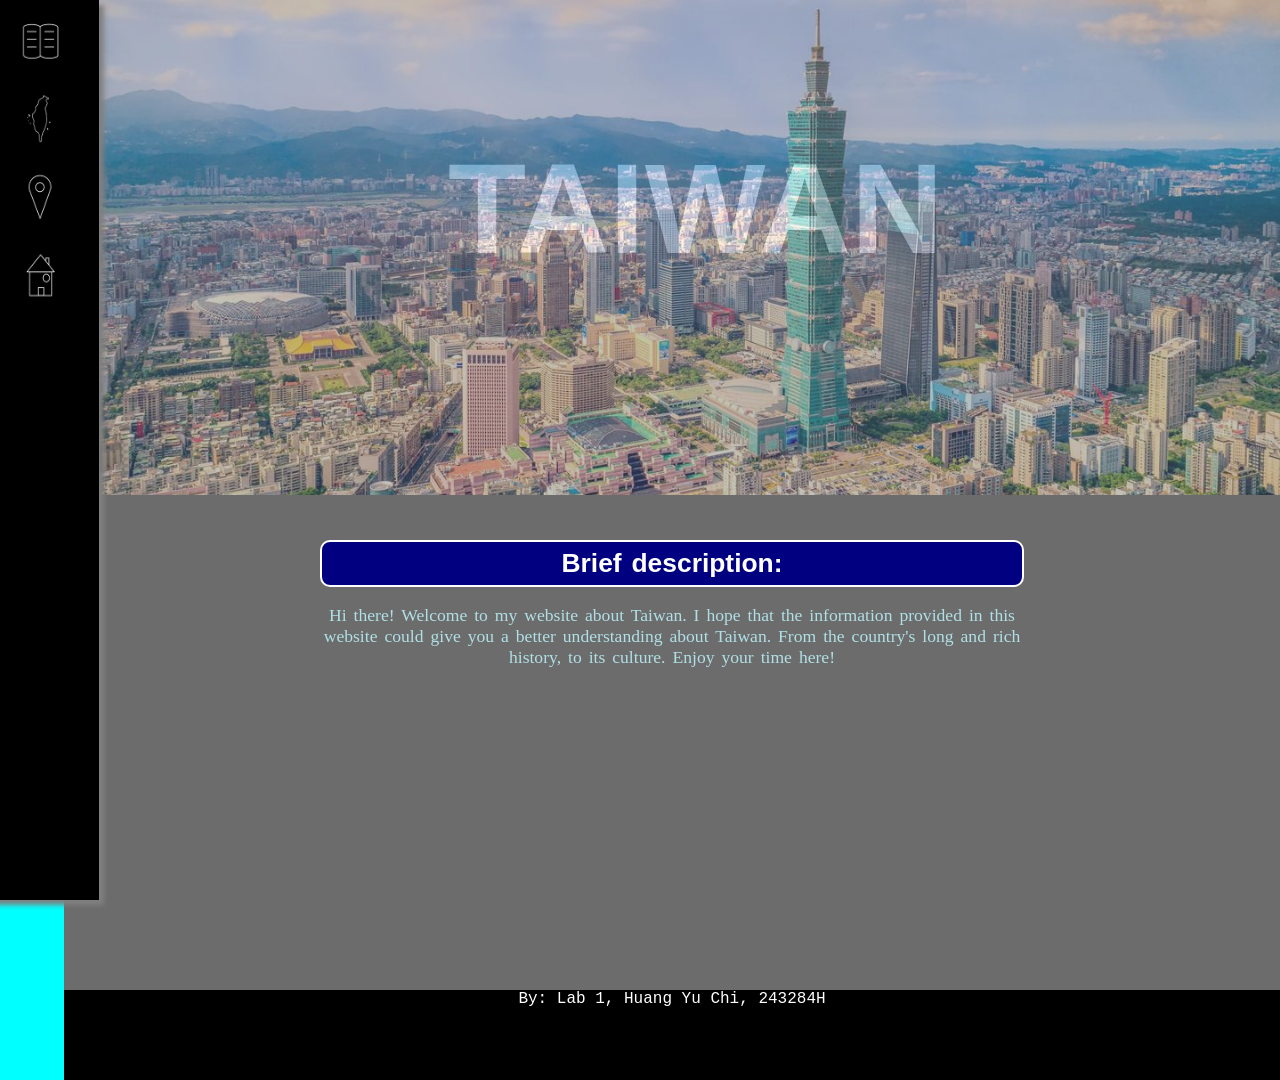
==== webdevA2/index.html @ 1e4d99ee "Add files via upload" ====
<!DOCTYPE html>
<html lang="en">
<head>
    <meta charset="UTF-8">
    <meta name="viewport" content="width=device-width, initial-scale=1.0">
    <title>More about Taiwan!</title>
    <script src="main.js" defer></script>
    <link href="style.css" type="text/css" rel="stylesheet" />
</head>

<body class="flexcontainer">
        <div class="left_col">
                <button id="hamIcon">Open Menu</button>
                <nav class="flexItem1">
                <!-- ul and li to make the (indented) bullet points -->
                    <ul>
                        <li><button id="page1btn" class="NavBar_flexItem">Taiwanese History</button></li>
                        <li><button id="page2btn" class="NavBar_flexItem">Taiwanese Culture</button></li>
                        <li><button id="page3btn" class="NavBar_flexItem">Taiwanese regions</button></li>
                        <li><button id="homePageBtn" class="NavBar_flexItem">Back to Homepage</button></li>
                    </ul>
                </nav>
            <div class="flexItem1_2">
                <img class="icon_pic1" src="images/hist_icon2.png">
                <img class="icon_pic2" src="images/culture_icon.png">
                <img class="icon_pic3" src="images/region_icon.png">
                <img class="icon_pic4" src="images/home_icon.png">
            </div>
        </div>
        
        <div class="right_col">
            <main id="pagecontainer">
            <section class="page flexItem_Page" id="page1">
                <header>
                    <h1 class="title">
                        HISTORY
                    </h1>
                </header>
                <div class="flex_PageHt flexItem_TopPics">
                    <img src="images/Taiwan-13.jpg" alt="Taiwan flag" title="Taiwan flag">
                </div>

                <div class="flexItem_PageMap">
                    <img class="PageMap" src="images/Timeline_TW.png" alt="Timeline" title="Timeline">
                    <button class="Timelinebutton" id="TimeBtn1">a</button>
                    <button class="Timelinebutton" id="TimeBtn2">a</button>
                    <button class="Timelinebutton" id="TimeBtn3">a</button>
                    <button class="Timelinebutton" id="TimeBtn4">a</button>
                    <button class="Timelinebutton" id="TimeBtn5">a</button>
                    <button class="Timelinebutton" id="TimeBtn6">a</button>
                </div>

                <div class="flexItem_PageTexts">
                    <div class="Timeline" id="Timeline1">
                        <div class="Inner_left_col">
                            <section>
                                <h2 class="subheader">
                                    Taiwan: Beginning to 14th century
                                </h2>
                                <h3>
                                    The island Taiwan has been inhabited for 30000 years, with no known name. Thus was refered as terra incognita until the 16 century.
                                    Moreover, Taiwan's first recorded contact with China was in 239 AD, when the Chinese Emperor deployed 10000 man mission to Taiwan for 
                                    expedition. After the intial expedition, China sent another one in the yea 605 AD. This expedition manage to bring some aboriginal people from
                                    Taiwan. These people were taught Chinese back in  China. Another expedition occured to scour more information about Taiwan. When China was ruled
                                    by the Mongolians during the Yuan Dynasty, Taiwan Straits's P'eng-hu Islands were taken under China's control. Another recorded contact between
                                    Taiwan and China is by Ming dynasty's famous explorer, Zheng He, in 1430 AD. He managed to acquire some herbal medicines that were said to have 
                                    "miracle powers" by the aboriginal people. However, the Chinese settlements in Taiwan faced hostility from the aboriginal people that are native to the island. These natives have cruel practices
                                    like head hunting and would take these Chinese's heads. These practices were present to demonstrate a sign of manhood and the qualification to get married.
                                    Thus, the Chinese settlements in Taiwan were always on edge for any threats and were organised in a way to put security as top priotity. However, the Chinese
                                    settlements are barely able to keep in touch with one another since there was no laws or any governement body that was established on the island then. 
                                </h3>
                                    
                                <Aside>
                                <h2 class="subheader">
                                    Did you know?
                                </h2>
                                <h3>
                                    There are records dating back to 7th century that showed some Chinese fishermen and farmers would the P'eng-hu Islands and some even settled there. The 
                                    Peng'hu islands were closely associated with Taiwan around this time. Hence, those who settled in Peng'hu islands would be part of the Chinese settlements
                                    on the Island of Taiwan. Unfortunately, Chinese and Japanese pirates would also operate on the Taiwanese island, and in some records, the Japanese
                                    eventually also have some settlements in Taiwan.
                                </h3>
                                </Aside >
                            </section>
                            
                            <section>
                                <h2 class="subheader">
                                    Taiwan: During the Golden Age of Discovery (14th - 17th century)
                                </h2>
                                <h3>
                                    Due to the beautiful landscape of Taiwan that sailers could view from the sea. Hence in 1544, a passing Portuguese ship that sailed through the Taiwan strait named
                                    the island "Ilha Formosa", which means beautiful island. The West continued to use this term even after World War II, though they sometimes used the term "Taiwan".
                                    Moreover, the Portuguese had also named the P'eng-hu Islands "Pescadores", which meant fishermen, because most of the population there frequently fishes. However, 
                                    the Portuguese did not claim the island then, and thus, the Dutch managed to take control of Taiwan in 1622, when they landed on the P'eng-hu Islands. In the following
                                    year, the Dutch were given a trading post in Taiwan and other privileges by a Chinese official as a trade for them to leave the P'enghu Islands. After 4 
                                    years without any Western forces ruling the island, in 1426, the Spanish forces took control of Ji-Lung, also known as Jilong or Keelung located at the northern part of the island, 
                                    and continued to expand from there shortly after the Japanese settlers' departure from the island. 
                                </h3>
                                <h3>
                                    The Dutch East India Company found a small colony in Taiwan's Southwest Coast (present day Tainan) in 1624. The Dutch named this place Taijowan, and the name eventually evolved into 
                                    the Mandarin term for the island as a whole, Taiwan. Several years gone by, and they had established another base in the northern part of Taiwan, at Tamsui. The things that the Dutch 
                                    traded are mainly sugar, rice, pepper, silk and satin, porcelain, nutmeg, and cinnamon. They found great success financially from this operation in Taiwan, and would remain on the island
                                    for a much longer time but for Koxinga, a military leader that the Chinese population known him as Zheng Chenggong.
                                </h3>
                                <Aside>
                                    <h2 class="subheader">
                                        Did you know?
                                    </h2>
                                    <h3>
                                        The Spanish forces aimed to challenge the Dutch in terms of trading to attract Chinese traders. Hence, during the Spanish's control over Ji-Lung, they did not only establish
                                        a trading base, but they also built settlements, including forts at Keelung and Tamsui. By attracting more Chinese traders, they could challenge the Dutch's dominance and growing
                                        influence in the region. However, the Spanish failed to become the significant trading port it aimed to be and eventually fell to the Dutch in 1642.
                                    </h3>
                                </Aside>
                                <h3>
                                    After the expulsion of the Spanish by the Dutch in 1642, they proceeded to put an end to a rebellion by the Chinese inhabitants. Moreover, with the help they received from the aboriginal population,
                                    the Dutch managed to establish control over the whole island. This means that Taiwan had officially became a Dutch colony and governed by the Dutch East India Company. The Company expanded their operations,
                                    that included digging wells, conducting land surveys, and creating the basis for expanding trades to China and the rest of East Asia. Moreover, it brought in more modern farming techniques and taught the use
                                    of oxen to till the fields. To further strengthen its ties to the aboriginal people, the Company representatives developed a writeen langguage for communication, which eventually cause a lot 
                                    of the aboriginal population to convert to Christianity.
                                </h3>
                                <h3>
                                    Under the Dutch's control, the aboriginal population massively outnumbered the Chinese population. Even though the Dutch encouraged Chinese immigration, the Chinese were skeptical and unloyal to the Dutch. Moreover,
                                    Ming-dynasty China was being threatened by the Manchu (inhabitants of Manchuria) then. Later on in 1644m they took over Beijing and formed the Qing (Manchu) dynasty. However, the resistance against the Manchu forced continued
                                    in Southeastern China, under the command of the pirate leader Zheng Zhilong, by the remnant Ming naval forces. But not long after, Zheng became loyal to the Qing, completely different from his son's alignment.  
                                </h3>
                                <h3>
                                    Zheng's son, Zheng Chenggong (Koxinga), who was born to a Japanese mother in Japan. He launched a prolonged campaign of resistance against the Manchu from bases along the Fujian coast of China, but it failed by 1661. This caused 
                                    him to focus on Taiwan. He took a huge number of Chinese to Taiwan, who are mostly from his army. Later that year, Zheng then launched an attack on the Dutch stronghold in Zeelandia (near present-day Tainan) and surrounded it with his men, forcing the 
                                    Dutch to surrender in 1662 and were evacuated, effectively ending the Dutch's control over Taiwan. This is also the first time where a "liberation" of a Western colony was recorded. This successful attack was only possible due to disease, hunger and
                                    a worsening military situation being rampent on the island.
                                </h3>
                                <h3>
                                    Koxinga's victory is short lived. He changed the name of Taijowan to Anping before dying of malaria. The Kingdom of Dongning, a state he had established, lasted 21 years. However, when the Qing forces attacked in 1683, Koxinga's teenage grandson
                                    quickly surrendered and the island became part of the Chinese empire.
                                </h3>
                            </section>
                        </div>
                    </div>

                    <section class="Timeline" id="Timeline2">
                        <div class="Inner_left_col">
                            <h2 class="subheader">
                                Taiwan under the Chinese Empire 1683 - 1895
                            </h2>
                             <h3>
                                After the Qing empire took control of Taiwan, they didn't really know what to do with it. Since the people who had been fighting against them (like Koxinga and his group) were no longer a problem, some officials wanted to just give up the island.
                                But in the end, the emperor decided to keep Taiwan. At first, people from China weren't allowed to immigrate to Taiwan. But since life was very hard in Fujian, a nearby part of China, thus, many poor people moved to Taiwan in hopes for a better life.
                                In the 1700s, more and more Chinese towns started growing in Taiwan—places like Chiayi, Hsinchu, and Taipei. People also built many important temples. But the government was very unfair and corrupted, so Taiwan often had no proper law and order. 
                                This made many people became bandits (like robbers), and different groups fought each other and the island's native Austronesian people over land and water. By 1811, more than two million people lived in Taiwan. Many Chinese men married indigenous women, 
                                and that helped mix the communities. In fact, scientists later found out that about 3 out of every 4 Taiwanese people have some Austronesian roots in their blood. In the second half of the 1800s, countries like Japan and some Western nations became 
                                interested in Taiwan because of its location and resources. In 1859, Christian missionaries came to Taiwan again for the first time since the Dutch were there. Then in 1871, after a ship crashed near today's Kenting National Park, Japan briefly invaded. 
                                After that, places like Keelung, Danshui, Anping, and Kaohsiung became “treaty ports.” This meant people from countries like Britain, Russia, and Japan could trade there and were protected from local laws. Later on, during a war between China and 
                                France over Vietnam (in 1884 to 1885), the French soldiers took over parts of Taiwan. This made the Chinese emperor realize Taiwan was important. He ordered the building of forts and a railway, and finally, Taiwan was made a province of its own, 
                                instead of just being a part of Fujian.
                            </h3>
                        </div>
                    </section>

                    <section class="Timeline" id="Timeline3">
                        <div class="Inner_left_col">
                            <h2 class="subheader">
                                Taiwan under the Japanese rule 1895 - 1945
                            </h2>
                            <h3>
                                In 1894, a war broke out between China and Japan. Although Taiwan was out of the picture at first, but when China lost, they had to give Taiwan and the nearby Penghu islands to Japan. Some people in Taiwan didn't want to be ruled by Japan, so they resisted.
                                The Japanese army took six months to stop them, and many soldiers died—mostly from sickness like malaria and cholera, not from fighting. Because of this, Japan worked hard to improve public health in Taiwan. They also reduced opium use, built better roads, 
                                and expanded the train system. One famous railway to Alishan was built during this time. However, Japan also took Taiwan's natural resources like coal and special trees that made camphor, which made many Taiwanese angry. The indigenous people worse treatments. 
                                The Japanese took their land and guns, and forced them to work on projects. In 1930, a tribal leader named Mona Rudao led a rebellion. His fighters attacked a school and Japanese soldiers. When they knew they couldn't win, many of them chose to die rather 
                                than giving up. This story was turned into a movie called Warriors of the Rainbow: Seediq Bale. During World War II, Japan used Taiwan as a base to attack other parts of Asia. They also held many prisoners from other countries in camps on the island, 
                                and sadly, many died from hunger and overworking. Over 200,000 Taiwanese were forced to join Japan's military. One of them was the older brother of Lee Teng-hui, who later became Taiwan's president. When the war ended, Japan had to give up all its colonies,
                                including Taiwan. But even today, you can still feel Japan's influence in Taiwan. Many old buildings from that time are still standing, and Taiwanese people still enjoy Japanese food, fashion, and culture. Although Taiwan's economy was badly damaged during 
                                the war and thousands of people died from air raids, many Taiwanese were still hopeful about what their future could be like after the war ended.
                            </h3>
                        </div>
                    </section>

                    <section class="Timeline" id="Timeline4">
                        <div>
                            <h2 class="subheader">
                                Taiwan post-World War II 1945 - 1975
                            </h2>
                            <h3>
                                After Japan left Taiwan at the end of World War II, the island became part of the Republic of China (ROC). The ROC was a government that started in China in 1911 when the last emperor was removed by a man named Sun Yat-sen. 
                                By this time, the leader of the ROC was Chiang Kai-shek, who also led a group called the KMT (the Chinese Nationalist Party). Sadly, the person Chiang put in charge of Taiwan didn't do a good job. The economy was badly ran, and the government was corrupted.
                                By 1947, many people in Taiwan were upset. One day in Taipei, a group of government agents beat a woman who was selling cigarettes without a license. A crowd tried to help her, and that sparked a big protest. It soon turned into a major rebellion.
                                The governor of Taiwan pretended to talk things out, but instead waited for backup soldiers. When they came, thousands of people were killed—even some who were innocent. This tragedy is called the 2-28 Incident because it happened on February 28. At the same time in China,
                                Chiang and the KMT were losing a war against the Communists, led by Mao Zedong. In 1949, Chiang and many of his followers—about 1.5 million people—moved to Taiwan, bringing gold, art, and important treasures with them. They set up a new government in Taipei 
                                and said they were still the real government of all of China. But no one was allowed to speak out against them. For many years, people who disagreed were jailed or even killed. To avoid repeating their mistakes from mainland China, the new leaders in Taiwan
                                started land reform to help poor farmers. This plan worked really well. Farmers had more control over their land, and former landowners used the money they got to build factories. Taiwan's biggest export used to be sugar, but over time, making things 
                                in factories became more important. As Taiwan grew richer, life got better. People started buying things like rice cookers and refrigerators. From 1950 to 1970, the population almost doubled, reaching 14.6 million. Bicycles and ox carts disappeared from
                                the roads and were replaced by motorcycles and cars.
                            </h3>
                        </div>
                    </section>

                    <section class="Timeline" id="Timeline5">
                        <div>
                            <h2 class="subheader">
                                Taiwan's status since 1975
                            </h2>
                            <h3>
                                A few years after  Chiang Kai-shek's death in 1975, in 1978, his son Chiang Ching-kuo became the next president. Around that same time, the United States, a global superpower then, stopped officially establishing relations to Taiwan band turned its attention to China instead. 
                                Even though this was tough for Taiwan, Chiang Ching-kuo started to make the government more fair. Before this, the ruling party (called the KMT) had all the power. But during the 1980s, they began allowing more freedom. They ended martial law (which meant strict military-style rules),
                                and people were finally allowed to start new political parties. Today, Taiwan has over 200 political parties, though only three are big enough to be in parliament. The news media also became more open and free to speak the truth. People were allowed to travel abroad,
                                and trips to places like China became popular. When Chiang Ching-kuo died in 1988, his vice president, Lee Teng-hui, became president. He was the first president who was actually born in Taiwan. He had studied farming and economics in Japan and the U.S. and believed 
                                in making Taiwan a true democracy. Lee made big changes. He retired old lawmakers who had been chosen back in 1948 on the mainland and hadn't even seen their home districts since the Communists took over China. Now, Taiwan's leaders and newspapers started to reflect
                                what the people really thought. In 1996, Lee became the first president of Taiwan to be chosen through a real public election. Then in 2000, a different political party, called the Democratic Progressive Party (DPP), won the presidency for the first time. 
                                In 2008, the presidency changed hands again, this time going back to the KMT—showing that Taiwan had truly become a working democracy where leaders could change peacefully.
                            </h3>
                        </div>
                    </section>

                    <section class="Timeline" id="Timeline6">
                        <div>
                            <h2 class="subheader">
                                Present day Taiwan
                            </h2>
                            <h3>
                                In 2016 the DPP won both the presidential and parliamentary elections. DPP President Tsai Ing-wen (the first female leader in Asia who isn't the daughter, sister, or wife of a previous leader) won re-election in 2020. A fortnight into 2024 the DPP retained the presidency,
                                former Vice President William Lai defeating two strong opposition candidates to claim victory. The DPP, however, failed to secure a parliamentary majority and it's uncertain if the KMT will try to obstruct DPP policies, as they often did between 2000 and 2008. 
                                Taiwan enjoyed an economic boom from the 1980s until the Asian Financial Crisis of 1997, powered by high-tech products such as computer peripherals. Since then growth has been slower, but Taiwan has made progress on other fronts, introducing a much-admired 
                                National Health Insurance system and social welfare programs for the disabled, the elderly, and indigenous people. In addition to its tricky relationship with China, in the 2020s Taiwan faces challenges that include a rapidly ageing population
                                and shortages of land, labour, and water.
                            </h3>
                        </div>
                    </section>
                </div>
            </section>
            <section class="page flexItem_Page" id="page2">
                <header>
                    <h1 class="title">
                        CULTURE
                    </h1>
                </header>
                <div class="flex_PageHt flexItem_TopPics">
                    <img src="images/Taiwan-12.jpg" alt="Mazu's birthday" title="Mazu's birthday">
                </div>

                <!-- This is for the culture buttons in this page -->
                <nav class="flexItem_PageButtons">
                    <ul>
                        <li>
                            <button class="buttonSpace flexItem_IndividualPageButtons" id="cultureBtn1">
                                <img class="flexItem_IndividualPicture" src="images/family_TW.jpg">
                                <div class="flexItem_IndividualText">
                                    <h3>
                                        Family
                                    </h3>
                                </div>
                            </button>
                        </li>
                        <li>
                            <button class="buttonSpace flexItem_IndividualPageButtons" id="cultureBtn2">
                                <img class="flexItem_IndividualPicture" src="images/Ancestry.png">
                                <div class="flexItem_IndividualText">
                                    <h3>
                                        Ancestry
                                    </h3>
                                </div>
                            </button>
                        </li>
                        <li>
                            <button class="buttonSpace flexItem_IndividualPageButtons" id="cultureBtn3">
                                <img class="flexItem_IndividualPicture" src="images/MartialArts.jpg">
                                <div class="flexItem_IndividualText">
                                    <h3>
                                        Martial Arts
                                    </h3>
                                </div>
                            </button>
                        </li>
                        <li>
                            <button class="buttonSpace flexItem_IndividualPageButtons" id="cultureBtn4">
                                <img class="flexItem_IndividualPicture" src="images/Qixi.jpg">
                                <div class="flexItem_IndividualText">
                                    <h3>
                                        Qixi Coming-of-Age Ceremony
                                    </h3>
                                </div>
                            </button>
                        </li>
                        <li>
                            <button class="buttonSpace flexItem_IndividualPageButtons" id="cultureBtn5">
                                <img class="flexItem_IndividualPicture" src="images/Kailong.jpg">
                                <div class="flexItem_IndividualText">
                                    <h3>
                                        Kailong Temple's ritual
                                    </h3>
                                </div>
                            </button>
                        </li>
                        <li>
                            <button class="buttonSpace flexItem_IndividualPageButtons" id="cultureBtn6">
                                <img class="flexItem_IndividualPicture" src="images/Mazu.jpg">
                                <div class="flexItem_IndividualText">
                                    <h3>
                                        Mazu's birthday
                                    </h3>
                                </div>
                            </button>
                        </li>
                        <li>
                            <button class="buttonSpace flexItem_IndividualPageButtons" id="cultureBtn7">
                                <img class="flexItem_IndividualPicture" src="images/TempleEvents.jpg">
                                <div class="flexItem_IndividualText">
                                    <h3>
                                        General Temple Events
                                    </h3>
                                </div>
                            </button>
                        </li>
                        <li>
                            <button class="buttonSpace flexItem_IndividualPageButtons" id="cultureBtn8">
                                <img class="flexItem_IndividualPicture" src="images/Calligraphy.jpg">
                                <div class="flexItem_IndividualText">
                                    <h3>
                                        Calligraphy
                                    </h3>
                                </div>
                            </button>
                        </li>
                        <li>
                            <button class="buttonSpace flexItem_IndividualPageButtons" id="cultureBtn9">
                                <img class="flexItem_IndividualPicture" src="images/ReligiousArts.jpg">
                                <div class="flexItem_IndividualText">
                                    <h3>
                                        Religious Art
                                    </h3>
                                </div>
                            </button>
                        </li>
                        <li>
                            <button class="buttonSpace flexItem_IndividualPageButtons" id="cultureBtn10">
                                <img class="flexItem_IndividualPicture" src="images/IndigeniousArt.jpg">
                                <div class="flexItem_IndividualText">
                                    <h3>
                                        Indigenous Arts
                                    </h3>
                                </div>
                            </button>
                        </li>
                        <li>
                            <button class="buttonSpace flexItem_IndividualPageButtons" id="cultureBtn11">
                                <img class="flexItem_IndividualPicture" src="images/PerformingArts.jpg">
                                <div class="flexItem_IndividualText">
                                    <h3>
                                        Performing Arts
                                    </h3>
                                </div>
                            </button>
                        </li>
                        <li>
                            <button class="buttonSpace flexItem_IndividualPageButtons" id="cultureBtn12">
                                <img class="flexItem_IndividualPicture" src="images/GlovePuppetry.jpg">
                                <div class="flexItem_IndividualText">
                                    <h3>
                                        Glove Puppetry
                                    </h3>
                                </div>
                            </button>
                        </li>
                        <li>
                            <button class="buttonSpace flexItem_IndividualPageButtons" id="cultureBtn13">
                                <img class="flexItem_IndividualPicture" src="images/Dance.jpg">
                                <div class="flexItem_IndividualText">
                                    <h3>
                                        Dance 
                                    </h3>
                                </div>
                            </button>
                        </li>
                        <li>
                            <button class="buttonSpace flexItem_IndividualPageButtons" id="cultureBtn14">
                                <img class="flexItem_IndividualPicture" src="images/Music.jpg">
                                <div class="flexItem_IndividualText">
                                    <h3>
                                        Music
                                    </h3>
                                </div>
                            </button>
                        </li>
                        <li>
                            <button class="buttonSpace flexItem_IndividualPageButtons" id="cultureBtn15">
                                <img class="flexItem_IndividualPicture" src="images/TaiwaneseOpera.jpg">
                                <div class="flexItem_IndividualText">
                                    <h3>
                                        Taiwanese Opera
                                    </h3>
                                </div>
                            </button>
                        </li>
                        <li>
                            <button class="buttonSpace flexItem_IndividualPageButtons" id="cultureBtn16">
                                <img class="flexItem_IndividualPicture" src="images/StreetArt.jpg">
                                <div class="flexItem_IndividualText">
                                    <h3>
                                        Street Art
                                    </h3>
                                </div>
                            </button>
                        </li>
                    </ul>
                </nav>

                <div class="flexItem_PageTexts">
                    <h2 class="subheader">
                        Brief summary:
                    </h2>
                    <h3>
                        Taiwanese culture is a fusion of Chinese, Austronesian, Japanese, and Western influences together. Because there was no Communist rule over Taiwan ever in history, there was no Communist oppression experienced by the country. Hence, travellers and locals could
                        continue to see traditional religious practices and ancient customs that had been wiped out from the mainland here in Taiwan. This is also why sometimes Taiwan is said to be more Chinese than China while simultaneously being much more than Chinese.  
                    </h3>

                    <div class="culture" id="culture1">
                        <div class="Inner_left_col">
                            <h2 class="subheader">
                                Family
                            </h2>
                            <h3>
                                Members of the family are very close to one another, and many Taiwanese people still chose to live close to their parent's house or just be under the same roof as them. Traditionally, the oldest son and his wife would living together with his parents.
                                However, this tradition is getting less common not only because of fewer marriages and increasing number of child-free marriages. Some women would also object the idea of living together with in-laws after marriage due to potential ideology and routine clashes
                                which could strain the relationship. Moreover, modern career paths makes it harder for young people to stay closer to their hometown. However, some newlyweds would feel the pressure living in the city area due to low pay and high cost of housing and living.
                                On the other hand, in rural areas of the country, it's more common to find 3 generations living under 1 roof. No matter the cost of the housing, many parents would give a chunk of their fortune to their children to help them pay for their house and some 
                                parents would even fully pay for their children's education in university as well!
                            </h3>
                        </div>
                        <div class="Inner_right_col">
                            <aside>
                                <h2 class="subheader">
                                    Did you know?
                                </h2>
                                <h3>
                                    There is a form of hierarchy within the family, even between siblings! Younger siblings are to respect the opinions of their older brothers and sisters. This idea is also present in between twins, with the one born moments earlier to be considered the 'elder one'.
                                    Moreover, there are 8 different terms to address their cousins, depending on their age, gender and on which side of the family they are from.
                                </h3>
                            </aside>
                        </div>
                    </div>
                    
                    <div class="culture" id="culture2">
                        <div class="Inner_left_col">
                            <h2 class="subheader">
                                Ancestry
                            </h2>
                            <h3>
                                Taiwanese people takes respecting their ancestors very seriously, with the idea of sincerity towards respecting their ancestors linking with the amount of offerings of food made and joss paper burnt. Ancestor worship overpowers their religions (Buddhism, Taoism etc.). But it's 
                                said that Christianity's oppoisition to ancestor worship is a major reason why the religion is not very popular in Taiwan. The main reason for ancestor worship is wishing for those who had passed with the means of having a happy existence in the afterlife. Ancestors are both loved 
                                and feared by the Taiwanese. If they are neglected by their descendants, they would visit and harm them. Moreover, some Taiwanese people have Ancestor altars in their homes, usually in the living room (or upstairs) to have their ancestors watch over their household and receive their
                                ancestor's direct blessings.
                            </h3>
                        </div>
                        <div class="Inner_right_col">
                            <aside>
                                <h2 class="subheader">
                                    Did you know?
                                </h2>
                                <h3>
                                    Many festivals are planned according to the traditional lunar calender that was invented and used in China at least 3000 years ago. Depending on the calender, religious people would check both the point in the solar year and phases of the moon to know when they should burn
                                    joss paper and avoid meat.
                                </h3>
                            </aside>
                        </div>
                    </div>
                    
                    <div class="culture" id="culture3">
                        <div class="Inner_left_col">
                            <h2 class="subheader">
                                Martial Arts
                            </h2>
                            <h3>
                                Martial arts are part and parcel in many Taiwanese events. Neimen, a small town in Kaohsiung's hinterland, is now a famous spot for large-scale martial arts performance during the annual Song Jiang Battle Array. The festival, held during the spring of every year, around the time of
                                Guanyin's birthday, aims to celebrate the tradition of temple-affiliated militias. The tradition's presence has been stronger than ever in Neimen since the late 17th century. This is because Neimen was established really close to indigenous tribes which post serious threats to Chinese
                                people then, by raiding the villages. Hence, military skills passed down from generations were honed and adapted to become more useful. Battle-array members are expected to possess core values like physical strength, loyalty, and mutual support. Even if they are engaged in ritualised
                                dueling or drilling, you can see the amazing coordination, speed and skills.
                            </h3>
                        </div>
                    </div>
                    
                    <div class="culture" id="culture4">
                        <div class="Inner_left_col">
                            <h2 class="subheader">
                                Qixi Coming-of-Age Ceremony
                            </h2>
                            <h3>
                                The Qixi Coming-of-Age Ceremony is an event celebrated in Tainan on the 7th day of the 7th lunar month each year since the 18th century. The origin story of this event happened back when Taiwan was part of the Qing Empire, where families would celebrate when their turned 16 years old. 
                                This is because he would be fully paid at his workplace, instead of the half pay when he's 15 or younger.
                            </h3>
                        </div>
                    </div>
                    
                    <div class="culture" id="culture5">
                        <div class="Inner_left_col">
                            <h2 class="subheader">
                                Kailong Temple's ritual
                            </h2>
                            <h3>
                                There is also a ritual situated at the Kailong Temple, where boys and girls who have just turned 16 years old to crawl under an altar whilst dressed in special outfit, footwear and hats. Moreover, their parents need to make offerings of chicken, duck and red rice cake. After both parent
                                and child's (or childrens') participation, they can horseback to the city's beautiful Confucius Temple to offer incense to China's greatest philosopher. 
                            </h3>
                        </div>
                    </div>
                    
                    <div class="culture" id="culture6">
                        <div class="Inner_left_col">
                            <h2 class="subheader">
                                Mazu's birthday
                            </h2>
                            <h3>
                                They main event of Mazu's birthday is the 350 kilometer trek from Dajia, Taichung county, to Xingang, Chiayi county, and back again. Dajia's main Mazu icon would be carried by men in the entire distance, whilst crowds of religious participants would follow their footsteps. Believers does this
                                long walk in hopes to gain Mazu's blessings by either touching her palanquin or lying prostrate on the road ahead of the procession so the icon is carried over their bodies.
                            </h3>
                        </div>
                        <div class="Inner_right_col">
                            <aside>
                                <h2 class="subheader">
                                    Did you know?
                                </h2>
                                <h3>
                                    The 23rd day of the 3rd month on the lunar calender is Mazu's birthday and this day is celebrated in every part of Taiwan. Temples with Mazu as the principal deity would become hives of good-natured activity. However, the most amazing showcase of faith and religion happens a few weeks earlier,
                                    during the 9 days 8 nights at Taichung International Mazu Sightseeing and Culture Festival. The mass pilgramage has slowly evolved into a multifaceted religious and cultural showcase.
                                </h3>
                            </aside>
                        </div>
                    </div>
                    
                    <div class="culture" id="culture7">
                        <div class="Inner_left_col">
                            <h2 class="subheader">
                                General temple events
                            </h2>
                            <h3>
                                In some important and grand temple-related events (like during Chinese New Year), there will be temple parades. These devotees would often block the roads though, causing roads to be extra crowded with devotees on top of the huge number of cars pedestrians. A typical inspection parade would start and 
                                end at a temple, and its main event is the transportation of an effigy in a palanquin. This may be a wooden sedan chair or, in recent years, an ornate wheeled buggy with flashing LEDs and loudspeakers attached to it. The god is carried whilst being the followers would carry banners and placards or even play
                                gongs, pipes and huge drums. This makes the whole even very loud and active. As the deity inspects his earthly domain, there would be many stops made to bless businesses or households. At each stop. strings of firecrackers will be detonated and joss papers will be burned while the fireworks are launched to
                                the sky. Once those rites are done, the parade will continue on.  
                            </h3>
                        </div>
                        <div class="Inner_right_col">
                            <aside>
                                <h2 class="subheader">
                                    Did you know?
                                </h2>
                                <h3>
                                    The most attention-grabbing participants are called "Zhentou". These performace troupes would put on a beautiful and colorful attire, and walk on stilts while performing acrobatics. The experts of this field are known as "Bajiajiang" (Eight Generals). These 8 members represent the four "infernal generals"
                                    alongside the 4 seasonal gods. The menancing presence they display when swaggering along the streets is heightened by the ritual weapons they possess. Each and every single part of their appearance is decreed by tradition, and their clothing and makeup makes a good and memorable photo. In recent years, the 
                                    "Bajiajiang" are young men and there is also 1 all-female "Bajiajiang" troupe that makes regular appearance to show flexibility within popular regions in Taiwan.
                                </h3>
                            </aside>
                        </div>
                    </div>
                    
                    <div class="culture" id="culture8">
                        <div class="Inner_left_col">
                            <h2 class="subheader">
                                Calligraphy
                            </h2>
                            <h3>
                                Taiwanese calligraphy reflects a rich blend of influences. Originally shaped by Chinese traditions and Qing dynasty calligraphers who migrated to Taiwan, it later absorbed Japanese and Western elements during the Japanese colonial period (1895 to 1945). The launch of the Taiwan Fine Art Exhibition in 1927, 
                                encouraged the fusion of Japanese and Western painting techniques, especially in ink art. Since the 1980s, Taiwanese calligraphy has continued to evolve, drawing from Japanese, Korean, and Western postmodern art. Contemporary artists now blend traditional calligraphic spirit with personal creativity, 
                                experimenting with vibrant colors, abstract styles, and three-dimensional forms. In 2021, Taiwan opened its first public calligraphy-themed art center, the Hengshan Calligraphy Art Center (HCAC), to preserve and promote both traditional and modern Taiwanese calligraphy.
                            </h3>
                        </div>
                    </div>
                    
                    <div class="culture" id="culture9">
                        <div class="Inner_left_col">
                            <h2 class="subheader">
                                Religious Art
                            </h2>
                            <h3>
                                Taiwan's temples contains many unique artworks that represents the height of art for its time. A huge chunk of fortune in traditional Taiwanese society went into buying and decorating both temples and tombs. Visitor and locals can also see the often amazing wood carvings and painting of gods and depiction of Guan Yu
                                at the doors of Buddist and Taoist temples. Due to years of exposure of smoke from the incense and burning joss paper, these temples often have to undergo expensive restoration work. Moreover, religious architexture were also adapted to modern materials with concrete and have replace wood for structural components
                                in typhoon prone areas.
                            </h3>
                        </div>
                        <div class="Inner_right_col">
                            <aside>
                                <h2 class="subheader">
                                    Did you know?
                                </h2>
                                <h3>
                                    A huge number of Taiwan's traditional tombs are carved from stone with generations of artisans from the stone crafting villages in Huian County, Fujian, travelling to taiwan to construct both tombs and temples. Most notably, Chiang Hsin was the most renowned amongst these artisans. Moreover, the wealthy Yeh
                                    family of Peng'hu have been temple architects and carpenters since the 1600s.
                                </h3>
                            </aside>
                        </div>
                    </div>
                    
                    <div class="culture" id="culture10">
                        <div class="Inner_left_col">
                            <h2 class="subheader">
                                Indigenous Arts
                            </h2>
                            <h3>
                                Taiwan's indigenous art is expressed through weaving, pottery, wood carving, and music, each reflecting the unique traditions of various tribes. Museums like the Lan Yang Museum and Taitung Taiwan History Pre-Cultural Museum showcase these cultural expressions. Firstly, Wood Carving gained prominence in the 1990s, 
                                especially among the Paiwan, Tao (in Lanyu), and Kavalan tribes. The Paiwan tribe is renowned for intricate carvings on household and ceremonial items, while the Tao tribe is noted for the iconic "Lanyu Wooden Boat." Secondly, Weaving, using bamboo or vine, was essential for making baskets for storage and transport, 
                                especially suited for Taiwan's humid climate. Thirdly, Pottery, such as the Paiwan "Reretan" kettle, was used in daily life and rituals. Though the pottery-making tradition has declined, it was once a rich part of Paiwan culture. Fourthly, Music plays a central role in indigenous life, using traditional instruments 
                                like the mouth organ, nose flute, and wooden clapper, often performed with bamboo rhythms. Despite challenges like a shrinking number of artists and cultural successors, Taiwan's indigenous art remains a vital and vibrant part of the island's diverse heritage.
                            </h3>
                        </div>
                    </div>
                    
                    <div class="culture" id="culture11">
                        <div class="Inner_left_col">
                            <h2 class="subheader">
                                Performing Arts
                            </h2>
                            <aside>
                                <h2 class="subheader">
                                    Did you know?
                                </h2>
                                <h3>
                                    The National Kaohsiung Center for the Arts is the largest performing arts center in the world. Later on in 2021, the more popular music oriented Kaohsiung Music Center opened its doors.
                                </h3>
                            </aside>
                        </div>
                    </div>
                    
                    <div class="culture" id="culture12">
                        <div class="Inner_left_col">
                            <h2 class="subheader">
                                Glove Puppetry
                            </h2>
                            <h3>
                                The roots of Glove puppetry in Taiwan could be traced back to 17th century, when the Chinese immigrants brought the craft over. Since then, it established itself in a distinct contemporary style unique to Taiwan. Most notably, Pili International Multimedia, is known for its puppet show, Pili. Their contemporary Taiwanese
                                puppets from 1993 onwards, are bigger sized and more lifelike than the previous ones. These puppets are designed to look more human and realistic. One of the more well known character in this Pili franchise is Su Huan-Jen, who is crafted from heavy cloth, real hair and glass eyeballs. Due to the ridiculous amount of 
                                details that placed on each puppet, they even have a big loyal fanbase in the country. There is also a shift from 6 stereotypical role depictions within the glove puppetry (Sheng, Dan, Jing, Mo, Chou, Za), to a more thoughtful and developed and a variety of different personas beyond just these archetypes. Pili puppetry 
                                had also dived into usage of Animation with 3D puppetry, where some animations were involved alongside some puppets which are similar to stop motion techniques in filmaking. Moreover, the puppeteers had also started to use 2 hands to control the puppets during performance instead of just 1 hand. Thus, propelling 
                                glove puppetry to greater heights.
                            </h3>
                        </div>
                    </div>
                    
                    <div class="culture" id="culture13">
                        <div class="Inner_left_col">
                            <h2 class="subheader">
                                Dance
                            </h2>
                            <h3>
                                Taiwan, located at a key maritime crossroads in the Indo-Pacific, has a long history of human activity dating back to the Paleolithic Changbin culture. Its history includes the Dutch Formosa era, the Kingdom of Tungning, Japanese rule, and the modern period beginning in 1949 with the Nationalist government's arrival. 
                                Dance in Taiwan—deeply tied to the human body as a form of expression—has evolved alongside the island's diverse ethnic groups and has been shaped by its geography and historical changes, reflecting shifts in politics, economy, society, and culture.
                            </h3>
                        </div>
                    </div>
                    
                    <div class="culture" id="culture14">
                        <div class="Inner_left_col">
                            <h2 class="subheader">
                                Music
                            </h2>
                            <h3>
                                Taiwan's music reflects its rich cultural diversity and historical changes. Influenced by Chinese folk traditions, indigenous tribal art, and Western classical and pop music, Taiwan has developed a unique and mixed musical style. It is also a major center for Mandopop (also known as Mandarin pop music).
                            </h3>
                        </div>
                    </div>
                    
                    <div class="culture" id="culture15">
                        <div class="Inner_left_col">
                            <h2 class="subheader">
                                Taiwanese Opera
                            </h2>
                            <h3>
                                Taiwanese opera, also known as Ke-Tse or Hokkien opera, is a traditional drama form that originated in Taiwan. Performed in Taiwanese Hokkien, it blends literary and colloquial styles and draws from southern Fujian folk tales and Chinese legends. Over time, modern stories set in Taiwan have been added. Influenced by Taiwan's
                                political history, it reflects the island's cultural identity and has spread to other Hokkien-speaking regions like Singapore, Malaysia, and Fujian, China.
                            </h3>
                        </div>
                    </div>
                    
                    <div class="culture" id="culture16">
                        <div class="Inner_left_col">                  
                            <h2 class="subheader">
                                Street Art
                            </h2>
                            <h3>
                                Street art has been present in Taiwan since the 1990s, with popular locations including Taipei's Ximending, Treasure Hill, and American Street. Villages like Rainbow Village and Ruan Chiao have transformed into art spaces, with elderly residents painting murals to attract youth and tourists. Moreover, study conducted in 2008 have 
                                found that most Taiwanese graffiti artists come from middle-class backgrounds and are motivated by self-expression and identity rather than social or political protest. Their art reflects a shift among youth—from conforming to societal success standards to seeking self-realisation and community through creative expression.
                            </h3>
                        </div>
                    </div>
                </div>

                <section class="flexItem_quiz">
                    <h2 id="quizHeader">
                        Taiwanese culture quiz!
                    </h2>
                    <hr>
                    <br>
                    <div class="quiz" id="dynamicArea">
                        <!--Quiz would be dynamically generated-->
                    </div>
                    <button id="QnBtn">Next</button>
                </section>
                
            </section>

            <!-- This page is about Taiwanese regions -->
            <section class="page flexItem_Page" id="page3">
                <header>
                    <h1 class="title">
                        REGIONS
                    </h1>
                </header>
                <div class="flex_PageHt flexItem_TopPics">
                    <img src="images/Taiwan-11.jpg" alt="Taipei" title="Taipei">
                </div>

                <!-- This is for the regional buttons in this page -->
                <nav class="flexItem_PageButtons">
                    <ul>
                        <li>
                            <button class="buttonSpace flexItem_IndividualPageButtons" id="regionBtn1">
                                <img class="flexItem_IndividualPicture" src="images/Taipei101.jpg">
                                <div class="flexItem_IndividualText">
                                    <h3>
                                        Taipei
                                    </h3>
                                </div>
                            </button>
                        </li>
                        <li>
                            <button class="buttonSpace flexItem_IndividualPageButtons" id="regionBtn2">
                                <img class="flexItem_IndividualPicture" src="images/Keelung.jpg">
                                <div class="flexItem_IndividualText">
                                    <h3>
                                        Keelung
                                    </h3>
                                </div>
                            </button>
                        </li>
                        <li>
                            <button class="buttonSpace flexItem_IndividualPageButtons" id="regionBtn3">
                                <img class="flexItem_IndividualPicture" src="images/taoyuan.jpg">
                                <div class="flexItem_IndividualText">
                                    <h3>
                                        Taoyuan
                                    </h3>
                                </div>
                            </button>
                        </li>
                        <li>
                            <button class="buttonSpace flexItem_IndividualPageButtons" id="regionBtn4">
                                <img class="flexItem_IndividualPicture" src="images/Hsinchu.jpg">
                                <div class="flexItem_IndividualText">
                                    <h3>
                                        Hsinchu
                                    </h3>
                                </div>
                            </button>
                        </li>
                        <li>
                            <button class="buttonSpace flexItem_IndividualPageButtons" id="regionBtn5">
                                <img class="flexItem_IndividualPicture" src="images/Miaoli.jpg">
                                <div class="flexItem_IndividualText">
                                    <h3>
                                        Miaoli
                                    </h3>
                                </div>
                            </button>
                        </li>
                        <li>
                            <button class="buttonSpace flexItem_IndividualPageButtons" id="regionBtn6">
                                <img class="flexItem_IndividualPicture" src="images/changhua.jpg">
                                <div class="flexItem_IndividualText">
                                    <h3>
                                        Changhua
                                    </h3>
                                </div>
                            </button>
                        </li>
                        <li>
                            <button class="buttonSpace flexItem_IndividualPageButtons" id="regionBtn7">
                                <img class="flexItem_IndividualPicture" src="images/nantou.jpg">
                                <div class="flexItem_IndividualText">
                                    <h3>
                                        Nantou
                                    </h3>
                                </div>
                            </button>
                        </li>
                        <li>
                            <button class="buttonSpace flexItem_IndividualPageButtons" id="regionBtn8">
                                <img class="flexItem_IndividualPicture" src="images/Yunlin.jpg">
                                <div class="flexItem_IndividualText">
                                    <h3>
                                        Yunlin
                                    </h3>
                                </div>
                            </button>
                        </li>
                        <li>
                            <button class="buttonSpace flexItem_IndividualPageButtons" id="regionBtn9">
                                <img class="flexItem_IndividualPicture" src="images/Chiayi.png">
                                <div class="flexItem_IndividualText">
                                    <h3>
                                        Chiayi
                                    </h3>
                                </div>
                            </button>
                        </li>
                        <li>
                            <button class="buttonSpace flexItem_IndividualPageButtons" id="regionBtn10">
                                <img class="flexItem_IndividualPicture" src="images/Tainan.jpg">
                                <div class="flexItem_IndividualText">
                                    <h3>
                                        Tainan
                                    </h3>
                                </div>
                            </button>
                        </li>
                        <li>
                            <button class="buttonSpace flexItem_IndividualPageButtons" id="regionBtn11">
                                <img class="flexItem_IndividualPicture" src="images/Kaohsiung.jpg">
                                <div class="flexItem_IndividualText">
                                    <h3>
                                        Kaohsiung
                                    </h3>
                                </div>
                            </button>
                        </li>
                        <li>
                            <button class="buttonSpace flexItem_IndividualPageButtons" id="regionBtn12">
                                <img class="flexItem_IndividualPicture" src="images/Pingtung.jpg">
                                <div class="flexItem_IndividualText">
                                    <h3>
                                        Pingtung
                                    </h3>
                                </div>
                            </button>
                        </li>
                    </ul>
                 </nav>

                <div class="flexItem_PageTexts">
                    <div class="region" id="region1">
                        <div class="Inner_left_col">
                            <div class="scollAnim">
                                <h2 class="subheader">
                                    Taipei
                                </h2>
                                <h3>
                                    Taipei, officially Taipei City, is the capital and a special municipality of Taiwan, located in the north of the island. Surrounded by New Taipei City, it lies in the Taipei Basin, bordered by the Keelung, Xindian, and Tamsui rivers. As of March 2023, Taipei has a population of about 2.5 million, while its metro area—Greater Taipei, 
                                    including New Taipei and Keelung—hosts over 7 million people, making it one of the most populous urban areas globally.Originally settled in 1709, Taipei has served as a political center since the late Qing dynasty in 1887. It was the capital during Japanese rule (1895 to 1945) and became the seat of the Republic of China (ROC) central 
                                    government in 1949. It became Taiwan's first special municipality in 1967. Taipei is Taiwan's economic, political, educational, and cultural center, known for its high-tech industry, extensive transport infrastructure, and landmarks such as Taipei 101, Chiang Kai-shek Memorial Hall, National Palace Museum, and Lungshan Temple. Popular
                                    areas include Ximending and various night markets, with scenic nature spots like Yangmingshan and Maokong. The city uses UTC+8 time, has the postal code range 100 to 116, and the calling code (0)2. Its mayor is Chiang Wan-an (KMT). In international contexts, "Taipei" often represents Taiwan's government due to Taiwan's complex political
                                    status, with "Chinese Taipei" used in global events like the Olympics.
                                </h3>
                            </div>
                            <div class="scollAnim">
                                <h2 class="subheader">
                                    New Taipei
                                </h2>
                                <h3>
                                    New Taipei City is a special municipality in northern Taiwan and the most populous city in the country, with a population of around 4 million as of January 2023. It is also the second-largest special municipality by area (after Kaohsiung) and completely surrounds Taipei City, with Banqiao District as its administrative center and main 
                                    commercial hub. It borders Keelung, Yilan County, and Taoyuan. Historically, the region was home to indigenous Ketagalan people before the Spanish and Dutch established outposts in Tamsui in 1626. Under the Qing dynasty, Tamsui became a key treaty port in 1858 and later handled over 60% of Taiwan's trade by the 1890s. During Japanese rule,
                                    it was part of Taihoku Prefecture. After 1945, it became Taipei County, later excluding Taipei City, Keelung, and Yilan. On 25 December 2010, it was elevated to a special municipality and renamed New Taipei City. New Taipei City is a polycentric urban area, formed by merging multiple suburban and commuter districts. It is a key part of the 
                                    Taipei-Keelung metropolitan area, covering the Taipei Basin and stretching to the Xueshan Mountains. The city has excellent transport infrastructure, including metro systems, high-speed rail, and access to Taoyuan International Airport. It also hosts the Port of Taipei, an artificial seaport in Bali District.
                                </h3>
                            </div>
                        </div>
                        <div class="Inner_right_col">
                            <img class="Inner_pic" src="images/Taipei101.jpg" alt="Taipei 101" title="Taipei 101">
                        </div>
                    </div>
                    
                    <div class="region scollAnim" id="region2">
                        <div class="Inner_left_col">
                            <h2 class="subheader">
                                Keelung 
                            </h2>
                            <h3>
                                Keelung City, also known as Chilung or Jilong, is a major port city in northeastern Taiwan. It is part of the Taipei-Keelung metropolitan area, along with New Taipei City and Taipei. Nicknamed "The Rainy Port" due to its frequent rainfall and maritime significance, Keelung is Taiwan's second-largest seaport (after Kaohsiung) and
                                was once the 7th busiest port in the world (1984). The city's history dates back to 1626, when the Spanish built Fort San Salvador in the area, which was originally inhabited by Taiwanese indigenous peoples. Control later shifted to the Qing dynasty, and Keelung saw military conflicts involving European powers during the First Opium War 
                                and the Sino-French War in the 19th century. After Taiwan was ceded to Japan in 1895, the city—then known as Kirun—was developed under Japanese rule. Following Japan's defeat in World War II, Keelung became part of Taiwan Province under the Republic of China. In 2018, the city became a first-level administrative division after the provincial 
                                government was abolished.
                            </h3>
                        </div>
                    </div>
                    
                    <div class="region scollAnim" id="region3">
                        <div class="Inner_left_col">
                            <h2 class="subheader">
                                Taoyuan
                            </h2>
                            <h3>
                                Taoyuan is a special municipality in northwestern Taiwan, bordering New Taipei City, Yilan County, and Hsinchu County. Its administrative center is Taoyuan District, which, together with Zhongli District, forms a large metropolitan area. Originally a county, Taoyuan was upgraded to special municipality status in 2014. The name "Taoyuan" 
                                means "peach garden", reflecting the area's past abundance of peach trees. The city has evolved from a satellite city of Taipei into Taiwan's fourth-largest metropolitan area and fifth most populous city. Taoyuan is known for its industrial parks, technology company headquarters, and rapid population growth, partly due to its proximity 
                                to Taipei and lower living costs. It also has a significant population of 116,000 foreign workers, mainly from Southeast Asia, working in factories and caregiving roles. The city is home to Taoyuan International Airport, Taiwan's largest airport, which serves Taipei and northern Taiwan.
                            </h3>
                        </div>
                    </div>
                    
                    <div class="region scollAnim" id="region4">
                        <div class="Inner_left_col">
                            <h2 class="subheader">
                                Hsinchu
                            </h2>
                            <h3>
                                Hsinchu City is a northwestern coastal city in Taiwan, bordering the Taiwan Strait to the west, Hsinchu County to the north and east, and Miaoli County to the south. With an estimated population of 450,655, it is the most populous city in Taiwan that is not a special municipality. Nicknamed the "Windy City", it experiences strong
                                northeastern monsoons in autumn and winter. Originally settled by Taiwanese indigenous peoples, the area was called "Tek-kham" by Hokkien and Hakka settlers. The city was formally established by Han Chinese in 1711, renamed "Hsinchu" in 1878, and later served as the capital of Shinchiku Prefecture under Japanese rule (1895 to 1945), 
                                which included today's Hsinchu, Taoyuan, and Miaoli. Under the Republic of China, Hsinchu became a provincial city in 1945. In 1980, the government founded the Hsinchu Science Park, making the city a major hub for semiconductor manufacturing. Major companies like TSMC, MediaTek, and UMC have headquarters there. Hsinchu is also a cultural 
                                and academic center, home to historic sites like the Chenghuang Temple (built in 1747), and prestigious universities such as National Tsing Hua University and National Yang Ming Chiao Tung University, both located near the science park.
                            </h3>
                        </div>
                    </div>
                    
                    <div class="region scollAnim" id="region5">
                        <div class="Inner_left_col">
                            <h2 class="subheader">
                                Miaoli
                            </h2>
                            <h3>
                                Miaoli is a county in western Taiwan and is bordered by both Hsinchu County and Hsinchu City to the north, by Taichung to the south, and by the Taiwan Strait to the west. Miaoli is classified as "central Taiwan" by the National Development Council and "northern Taiwan" by the Taiwan Central Weather Bureau. Its capital is Miaoli City,
                                and is also known as "Mountain Town" due to being surrounded by a number of mountains nearby, making it a great destination for hiking!
                            </h3>
                        </div>
                    </div>
                    
                    <div class="region scollAnim" id="region6">
                        <div class="Inner_left_col">
                            <h2 class="subheader">
                                Changhua
                            </h2>
                            <h3>
                                Changhua is a Taiwanese county that is the smallest on the main island of Taiwan by area, and the fourth smallest in the country. With a total population of 1.24 million, Changhua County is the most populous county in the Republic of China. Its capital is Changhua City and it is part of the Taichung to Changhua
                                metropolitan area.
                            </h3>
                        </div>
                    </div>
                    
                    <div class="region scollAnim" id="region7">
                        <div class="Inner_left_col">
                            <h2 class="subheader">
                                Nantou
                            </h2>
                            <h3>
                                Nantou County is Taiwan's second-largest county by area and the only landlocked county in the country, located in central Taiwan. Its name comes from the Hoanya indigenous word "Ramtau." Known for its mountainous terrain and tourism, Nantou is home to Sun Moon Lake, the largest natural lake in Taiwan, as well as other popular
                                attractions such as Aowanda, Formosan Aboriginal Culture Village, Hehuanshan, Paper Dome, Qingjing Farm, Shanlinxi, Shuiyuan Suspension Bridge, and Xitou. Major towns include Nantou City and Puli Town. The broad-tailed swallowtail butterfly (Agehana maraho) is the county's official butterfly. Nantou is also renowned for producing Dong Ding tea,
                                a high-quality oolong tea famous across Taiwan.
                            </h3>
                        </div>
                    </div>
                    
                    <div class="region scollAnim" id="region8">
                        <div class="Inner_left_col">
                            <h2 class="subheader">
                                Yunlin
                            </h2>
                            <h3>
                                Yunlin is a county in western Taiwan. All of Taiwan Strait to the west is bordered by Yunlin County. Moreover, Yunlin is part of the Chianan Plain, a flat land known for its agriculture.  Its agricultural products includes pomelo, tea leaves, suan cai, papaya and melon. Not only that, with the vast amount of rivers Yunlin has, it has potential for
                                hydroelectricity. Furthermore, Douliu is Yunlin's biggest and capital city. It is also the only county in Taiwan where no city with the same name exists. Unfortunately, compared to other counties, Yunlin is the least developed on the West coast, and is facing emigration issues.
                            </h3>
                        </div>
                    </div>
                    
                    <div class="region scollAnim" id="region9">
                        <div class="Inner_left_col">
                            <h2 class="subheader">
                                Chiayi
                            </h2>
                            <h3>
                                Chiayi City is located on the Chianan Plain in southwestern Taiwan and is surrounded by Chiayi County. As of January 2023, it has a population of 263,188. The city experiences a warm, humid subtropical climate, especially in summer. Historically known as Tirosen, the area was first inhabited by the Hoanya indigenous people, and later governed
                                by the Dutch and the Kingdom of Tungning. Under the Qing dynasty, it was part of Zhuluo County, renamed Kagee in 1787. During Japanese rule, it was called Kagi, and much of the city was destroyed in the 1906 earthquake. It became part of Tainan Prefecture in 1920. After Japan's surrender in 1945, the Republic of China took over, naming it 
                                Chiayi City and administering it as a provincial city. It was temporarily downgraded in 1950 to a county-administered city within Chiayi County, but restored as a provincial city in 1982. Since the streamlining of Taiwan Province in 1998, it has been governed directly by the Executive Yuan. Chiayi is known for being the gateway to the 
                                Alishan National Scenic Area and features landmarks from the Japanese colonial era, including the Alishan Forest Railway, which begins in the city, and several Japanese temples.
                            </h3>
                        </div>
                    </div>
                    
                    <div class="region scollAnim" id="region10">
                        <div class="Inner_left_col">
                            <h2 class="subheader">
                                Tainan
                            </h2>
                            <h3>
                                Tainan City is a special municipality in southern Taiwan, located on the western coast facing the Taiwan Strait. It is Taiwan's oldest city, often called the "prefectural capital" due to its long history as the island's political center during the Dutch, Kingdom of Tungning, and Qing dynasty periods. It is also nicknamed the "Phoenix City"
                                for its legacy of resilience and renewal, and is recognized as a "Sufficiency"-level global city by the Globalization and World Cities Research Network. Founded over 400 years ago, Tainan began as Fort Zeelandia, established by the Dutch East India Company (VOC). It became the capital of Koxinga's Kingdom of Tungning after the Dutch were
                                expelled in 1662, and then served as the capital under the Qing dynasty until 1887, when the capital moved first to Taichung, and later to Taipei. After Taiwan was ceded to Japan in 1895, Tainan briefly served as the second capital of the Republic of Formosa, until it was taken by Japanese forces. Under Japanese rule, it was the seat of
                                Tainan Prefecture. Post-World War II, the Republic of China took over in 1945, making Tainan a provincial city until 2010, when it was merged with Tainan County to become a special municipality. Tainan is considered one of Taiwan's cultural capitals, known for its rich traditions, folk customs, street food, and historic architecture. 
                                It is home to the first Confucian temple in Taiwan (built in 1665), remnants of old city gates, and more Buddhist and Taoist temples than any other city on the island. The city's former name, Tayouan, is believed to be the origin of the name "Taiwan".
                            </h3>
                        </div>
                    </div>
                    
                    <div class="region scollAnim" id="region11">
                        <div class="Inner_left_col">
                            <h2 class="subheader">
                                Kaohsiung
                            </h2>
                            <h3>
                                Kaohsiung City is a special municipality in southern Taiwan, spanning from its coastal urban center to the Yushan Mountain Range, with a total area of 2,952 km². As of October 2023, it has a population of approximately 2.73 million, making it Taiwan's third most populous city and the largest city in the south. Originally founded in the
                                17th century as a small trading village called Takau, Kaohsiung has developed into the political and economic hub of southern Taiwan. Its key industries include manufacturing, steel-making, oil refining, freight transport, and shipbuilding. It is classified as a "Sufficiency" level global city by the Globalization and 
                                World Cities Research Network. Kaohsiung holds major strategic and economic importance as Taiwan's primary port city—the Port of Kaohsiung is the largest and busiest harbor in the country, handling over 67% of Taiwan's container exports and imports. The city is also served by Kaohsiung International Airport, the second busiest airport in Taiwan.
                                Kaohsiung is well-connected through high-speed and conventional rail, as well as national freeways. It is home to the Republic of China Navy fleet headquarters and naval academy. Recent developments such as the Pier-2 Art Center, Kaohsiung Music Center, and National Kaohsiung Center for the Arts have been central to boosting its 
                                cultural and tourism industries.
                            </h3>
                        </div>
                    </div>
                    
                    <div class="region scollAnim" id="region12">
                        <div class="Inner_left_col">
                            <h2 class="subheader">
                                Pingtung
                            </h2>
                            <h3>
                                Pingtung is a county located in southern Taiwan. It has a warm tropical monsoon climate and is known for its agriculture and tourism. Furthermore, Taiwan's oldest national park, Kenting National Park, is located here too! Lastly, the county seat is Pingtung City.
                            </h3>
                        </div>
                    </div>
                </div>

                <!-- This is similar to the dynamic area -->
                <div id="flexItem_Board">
                </div>
            </section>
            <section class="page flexItem_home" id="pagehome">
                <!-- Opacity would be written over, so can put this header below homePics div to get full opacity. -->
                <header>
                    <h1 class="title">
                        TAIWAN
                    </h1>
                </header>
                <div class="flex_PageHt flexItem_homePics">
                    <img id="homebgImg" src="images/Taiwan-1.jpg" alt="Taipei 101 building" title="Taipei 101 building">
                </div>
                <div class="flex_PageHt flexItem_homeDesc">
                    <h2 class="subheader">
                        Brief description:
                    </h2>
                    <p>
                        Hi there! Welcome to my website about Taiwan. I hope that the information provided in this website could give you a better understanding about Taiwan. From the country's long and rich history, to its culture. Enjoy your time here!
                    </p>
                </div>
                <footer>
                    <p>
                        By: Lab 1, Huang Yu Chi, 243284H
                    </p>
                </footer>
            </section>
        </main>
        </div>
</body>
</html>
---- webdevA2/style.css ----
/* .page{width:85vw;border:1px} height:100vh; */
nav ul li{display:inline;}
#page1{background:red}
#page2{background:green}
#page3{background:blue}
/* #pagehome{background:pink;} */

* {
    margin: 0px;
    padding: 0px;
    box-sizing: border-box;
}

/* This is for the background */
body {
    background: aqua;
    font-family:'Courier New', Courier, monospace;
}

.flexcontainer 
{
    display: flex;
    flex-wrap: wrap;
    flex-direction: row;
}

.flexItem_title
{
    flex: 100%;
    font-size: 160%;
    text-align: center;
    background-color: rgb(245, 194, 119);
}

.left_col {
    flex: 0.38;

    /* This is where it becomes a container */
    display: flex;
    flex-wrap: wrap;
    flex-direction: column;
    /* background-color: black; */
    /* display: none; */
}

.right_col {
    flex: 7;

    /* This is where it becomes a container */
    display: flex;
    flex-wrap: wrap;
    flex-direction: column;
    background-color: rgb(108, 108, 108);
}

.flexItem1 {
    /* This is where this item becomes a container */
    flex: 1;
    position: fixed;
    top: 0;
    /* this left thing is quite good val */
    left: -39vh;
    height: 100vh; /*full height of the screen*/
    width: 50vh;
    z-index: 1;
    box-shadow: 5px 5px 5px grey; /*hori, vert, blur, color*/
    display: flex;
    flex-direction: column;
    align-items: center;
    justify-content: flex-start;
    background: black;

    transition-property: transform;
    transition-duration: 0.5s;
    transition-timing-function: ease-in-out;
}

.flexItem1:hover {
    transform: translateX(20vh);
}

.flexItem1:not(:hover) {
    transform: translateX(0vh);
}

.flexItem1_2 {
    /* This is where this item becomes a container */
    flex: 1;
    position: fixed;
    top: 0;
    height: 35vh; /*full height of the screen*/
    width: 4%;
    z-index: 1;
    display: flex;
    flex-direction: column;
    align-content: center;
    justify-content: flex-start;
    background-color: blueviolet;
}

.icon_pic1, .icon_pic2, .icon_pic3, .icon_pic4 {
    flex: 1;
    width:80px;
}


.NavBar_flexItem {
    flex: 1;
    display: block;
    height: 60px;
    /* margin-bottom: 5px; */
    margin-top: 10px;
    margin-left: 29vh;
    /* padding: 5px; */
    font-size: 90%;
    color: rgb(157, 150, 150);
    background-color: black; /*rgb(48, 48, 48)*/
    text-align: center;
    border-radius: 10px;
    

    transition-property: transform;
    transition-duration: 0.5s;
    transition-timing-function: ease-in-out;
}

.NavBar_flexItem:hover {
    background-color:grey;
    transform: translateY(-8px);
    color: white;
    box-shadow: 0px 5px 3px grey;
   
}

nav ul {
    width: 100vw;
    display: contents;
}

nav li {
    list-style-type: none;
}

.flexItem_home {
    display: flex;
    flex-direction: column;
    flex-wrap: wrap;
    top: 0;
    
}

.flex_PageHt {
    height: 55vh;
}

img {
    width: 95vw;
}

.flexItem_homePics {
    flex : 1;
    /* overflow-y: hidden; */
    overflow:hidden;
    /* transition: opacity 0.6s ease-in-out ; */
    opacity: 0.6;
    text-align: center;
    font-size: 120%;
}

.flexItem_homeDesc {
    flex : 3;
    text-align: center;
    font-size: 110%;
    color: powderblue;
    font-family:'Times New Roman', Times, serif;
    padding-top: 3vh;
    padding-left: 20vw;
    padding-right: 20vw;
    word-spacing: 0.2vw;
}

.subheader {
    font-family: 'Franklin Gothic Medium', 'Arial Narrow', Arial, sans-serif;
    background-color: navy;
    color: white;
    border: 2px solid white;
    border-radius: 10px;
    justify-self: center;
    padding: 6px;
    /* margin-top: 3vh; */
    margin-top: 2vh;
    margin-bottom: 2vh;
}

.title {
    position: absolute;
    font-family:'Franklin Gothic Medium', 'Arial Narrow', Arial, sans-serif;
    font-size: 10vw;
    /* z-index: 1; */
    opacity: 1.0;
    padding-left: 30vw;
    padding-top: 15vh;
    color: white;
}

/*This can be reused for every single page*/
.flexItem_Page {
    /* flex: 1; (no changes whatsoever) */
    /*This is where this child become a parent container in the flexbox*/
    display: flex;
    flex-direction: column;
    flex-wrap: wrap;
}

.flexItem_TopPics {
    flex: 1;
    opacity: 0.6;
    overflow: hidden;
}

.flexItem_PageTexts {
    flex: 2;

    text-align: center;
    font-size: 110%;
    color: powderblue;
    font-family:'Times New Roman', Times, serif;
    padding-top: 3vh;
    word-spacing: 0.2vw;
    width: 70%;
    justify-self: center;

    /*This will make this a parent container*/
    display: flex;
    flex-direction: row;
    flex-wrap: wrap;
}

#flexItem_Board {
    flex: 1;
    background-color: aqua;
    width: 65%;
    justify-self: center;
    justify-content: center;
    position: relative;
    padding: 2vh;

    display: flex;
    flex-direction: row;
    flex-wrap: wrap;
}

.card {
    background-color: black;
    border: black 5px solid ;
    height: 24vh;
    width: 13vw;
    /* perspective: 1000px; */

    transform-style: preserve-3d;
    transition: transform 0.5s;
}

@keyframes flipOpenCardFrames{
0%{transform: rotateY(0deg)}
50%{transform: rotateY(90deg)}
100%{transform: rotateY(180deg)}
}

@keyframes flipCloseCardFrames{
0%{transform: rotateY(180deg)}
50%{transform: rotateY(90deg)}
100%{transform: rotateY(0deg)}
}

.card.anim1{animation: flipOpenCardFrames 1s forwards;}
.card.anim2{animation: flipCloseCardFrames 1s forwards;}

.card_front, .card_back {
    position: absolute;
    width: 100%;
    height: 100%;
    backface-visibility: hidden;
}

.card_front {
    transform: rotateY(180deg);
}

.card_back {
    background-color: black;
    color: white;
    text-align: center;
    
}

.card_img {
    width: 100%;
    height: 65%;
    overflow: hidden;
}

.card_text {
    height: 30%;
    font-size: 120%;
    text-align: center;
    color: white;
    border: white 2px solid;
    background-color: black;
}

.Inner_left_col {
    flex: 1;
    /* width: 50%; */
    outline: 2px red solid;
    margin-bottom: 2%;
    margin-top: 1%;
}

.Inner_right_col {
    flex: 0.7;
    overflow: hidden;
    /* width: 40%; */
    justify-self: center;
    outline: 2px red solid;
    margin-bottom: 2%;
    margin-top: 1%;
}

.Inner_pic {
    width: 60%;
    height: auto;
    padding-top: 20%;
    /* display: block; */
}

.flexItem_quiz {
    flex: 1; 
    margin-top: 5vh;
    justify-self: center;
    width: 50vw;
    background-color: aliceblue;
    font-family:'Courier New', Courier, monospace;
    border-radius: 10px;
    justify-content: center;
}

.flexItem_Question {
    display: flex; 
    flex-direction: column;
    font-size: 120%;
}

#quizHeader {
    text-align: center;
    padding: 3%;
}

.quiz_img {
    flex: 1;
    width: 50%;
    padding-bottom: 1.2vh;
}

.flex_options {
    flex: 1;
    margin-top: 10px;
    background-color: aqua;
}

.PageMap {
    width: 100%; 
    height: auto; 
}

.flexItem_PageMap {
    flex: 1;
    width: 55vw;
    position: relative;
    justify-self: center;
    
}

.Timelinebutton {
    position: absolute;
    border-radius: 40px;
    background-color: white;
    outline: 2px black solid;
    width: 3vw;
    height: 6vh;
    color: white;
    z-index: 1;
}

#TimeBtn1 {
    left: 30%; /*how many percent this is placed at according to the parent container */
    top: 19%;
}

#TimeBtn2 {
    left: 58%; /*how many percent this is placed at according to the parent container */
    top: 42%;
}

#TimeBtn3 {
    left: 27%; /*how many percent this is placed at according to the parent container */
    top: 66%;
}

#TimeBtn4 {
    left: 58%; /*how many percent this is placed at according to the parent container */
    top: 66%;
}

#TimeBtn5 {
    left: 68%; /*how many percent this is placed at according to the parent container */
    top: 66%;
}

#TimeBtn6 {
    left: 82%; /*how many percent this is placed at according to the parent container */
    top: 66%;
}

.flexItem_PageButtons {
    flex: 1;
    width: 65vw;

    /* This is where this item becomes a container */
    display: flex;
    flex-direction: row;
    flex-wrap: wrap;
    justify-self: center;
    justify-content: center;
}

.flexItem_IndividualPageButtons {
    flex: 1;
    height: 30vh;
    width: 12vw;
    /* border-radius: 10px; */
    text-align: center;
    font-size: 130%;
    border: 5px black solid;
   
    transition: transform 0.3s ease-in-out;
    /* transition: opacity 0.3s ease-in-out; */

    /* This is where this item becomes a container */
    display: flex;
    flex-direction: column;
    flex-wrap: wrap;
}

.flexItem_IndividualPageButtons:hover {
    transform: translateY(-8px);
    opacity: 0.6;
}

.flexItem_IndividualPicture {
    flex: 3;
    width: 11.4vw;
    /* border-radius: 10px; */
    overflow: hidden;
}

.flexItem_IndividualText {
   
    flex: 0.5;
    color: white;
    background-color: brown;
    /* border-radius: 10px; */
    border: 2px white solid;
}

.buttonSpace {
    margin-right: 1.5vw;
    margin-top: 1.5vh;
}

.scollAnim {
    animation: text-appear both; /*use both parameters*/
    /*to link animation to the current scrolling*/
    animation-timeline: view();
    animation-range: entry 20% cover 50vh; /*begin this anim when element is 20% of the viewpport then end anim (full opacity now) when the element is 50vh on the screen*/
}

@keyframes text-appear {
    /*from transparent and shifted to left by 50px*/
    from {
        opacity: 0;
        transform:translateX(-100);
    }
    to {
        opacity: 1;
        transform: translateX(-20);
    }
}

footer {
    text-align: center;
    color: white;
    background-color: black;
    height: 10vh;
}

#hamIcon{display:none;} /*hide this in PC view*/

@media (max-width:800px) {
.right_col {
    flex: 100%;
}

/*make a menu items vertical*/
nav ul li{
    /* display: flex;
    flex-direction: column; */
    display: block;
    width: 30%;
}

/* unhide menu icon */
#hamIcon{
    display:flex;
    position: fixed;
    left: 0;
    z-index: 2;
    border: 2px solid yellow;
    background-color: black;
    color: yellow;
    font-size: 90%;
    padding: 10px;
    border-radius: 10px;
}
/*hide the menu item list*/
nav ul{display:none;}

.flexItem1_2 {
    display: none;
}

.flexItem1 { /*will not render the slider out bar*/
    height: 100%;
    width: 20%;
    position: absolute;
    display: none;
    z-index: 1;
    top: 0;
    left: 0;

    transition: none;
    transform: none;
}

.flexItem1:hover,.flexItem1:not(:hover) {
    transform: none;
}

.NavBar_flexItem {
   margin-left: 5%;
   margin-top: 6vh;
   width: 50%;
   font-size: 80%;
}

/*This part is for the image buttons*/
nav.flexItem_PageButtons {
    flex: 1;
    width: 60vw;
    height: 100%;

    /* This is where this item becomes a container */
    display: flex;
    flex-direction: row;
    flex-wrap: wrap;
    justify-self: center;
    justify-content: center;
    position: relative; 
}

/*This manage to make the pagebuttons appear */
nav.flexItem_PageButtons ul {
    /* list-style: none; */
    /* padding: 0; */
    /* margin: 0; */
    display: flex;
    flex-direction: row;
    flex-wrap: wrap;
    /* justify-content: center; */
    /* width: 100%;
    height: 100%; */
}

nav.flexItem_PageButtons li {
    width: 50%;
    display: flex;
    justify-content: center;
    margin: 1vh 0;
}

.flexItem_IndividualPageButtons {
    flex: 1;
    height: 100%; 
    width: 100%; 
    text-align: center;
    font-size: 130%;
    border: 5px black solid;
   
    transition: transform 0.3s ease-in-out;

    /* This is where this item becomes a container */
    display: flex;
    flex-direction: column;
    flex-wrap: wrap;
}

.flexItem_IndividualPicture {
    flex: 3;
    width: 100%; 
    height: auto;
}

.flexItem_IndividualText {
   
    flex: 0.5;
    color: white;
    background-color: brown;
    font-size: 80%;
    border: 2px white solid;
}

.flexItem_TopPics {
    flex: 1;
    width: 100%;
    margin-left: 2%;
    opacity: 0.6;
    overflow: hidden;
}

/*This card text is for the name of the cards*/
.card_text {
    height: 30%;
    font-size: 100%;
    text-align: center;
    color: white;
    border: white 2px solid;
    background-color: black;
}

#flexItem_Board {
    flex: 1;
    background-color: aqua;
    width: 60%;
    justify-self: center;
    justify-content: center;
    position: relative;

    display: flex;
    flex-direction: row;
    flex-wrap: wrap;
}

.buttonSpace {
    margin-right: 2vw;
    margin-top: 2vh;
}

.card {
    background-color: black;
    border: black 5px solid ;
    height: 24vh;
    width: 16vw;

    transform-style: preserve-3d;
    transition: transform 0.5s;
}

/*This part is for the page map to fill the spaces horizontally*/
.flexItem_PageMap {
    flex: 1;
    position: relative;
    justify-self: center;
    width: 100%;
}

/*This is to readjust page map button shapes and their locations*/
.Timelinebutton {
    position: absolute;
    border-radius: 0px;
    background-color: white;
    outline: 2px black solid;
    width: 5vw;
    height: 5vh;
    color: white;
    z-index: 1;
}

#TimeBtn1 {
    left: 30%; /*how many percent this is placed at according to the parent container */
    top: 18%;
}

#TimeBtn2 {
    left: 58%; /*how many percent this is placed at according to the parent container */
    top: 41%;
}

#TimeBtn3 {
    left: 28%; /*how many percent this is placed at according to the parent container */
    top: 65%;
}

#TimeBtn4 {
    left: 58%; /*how many percent this is placed at according to the parent container */
    top: 65%;
}

#TimeBtn5 {
    left: 69%; /*how many percent this is placed at according to the parent container */
    top: 65%;
}

#TimeBtn6 {
    left: 83%; /*how many percent this is placed at according to the parent container */
    top: 65%;
}

/*This part is for the quiz area width adjustments*/
.flexItem_quiz {
    width: 70vw;
}

/*To remove that big gap between topPic and the button*/
.flex_PageHt {
    height: 2%;
}

/*This part is to make all the text vertically placed*/
.region, .culture, .Timeline {
    flex-direction: column;
    flex-wrap: wrap;
}

/*This part is for the description text*/
.Inner_left_col {
    flex: 1;
    width: 100%; /*doesn't work*/
    outline: 2px aqua solid;
    margin-bottom: 2%;
    margin-top: 1%;
}

.Inner_right_col {
    flex: 1;
    justify-self: center;
    outline: 2px aqua solid;
    margin-bottom: 2%;
    margin-top: 1%;
}

.Inner_pic {
    width: auto;
    height: 100%;
    padding-top: 0;
}

/*This is to not make the homepage keep moving due to differently sized pictures*/
.flexItem_home .flex_PageHt {
    height: 45vh;
}

/*This is to style the button to open up nav bar */

}

/*to unhide menu items*/
.menuShow{display: block;}
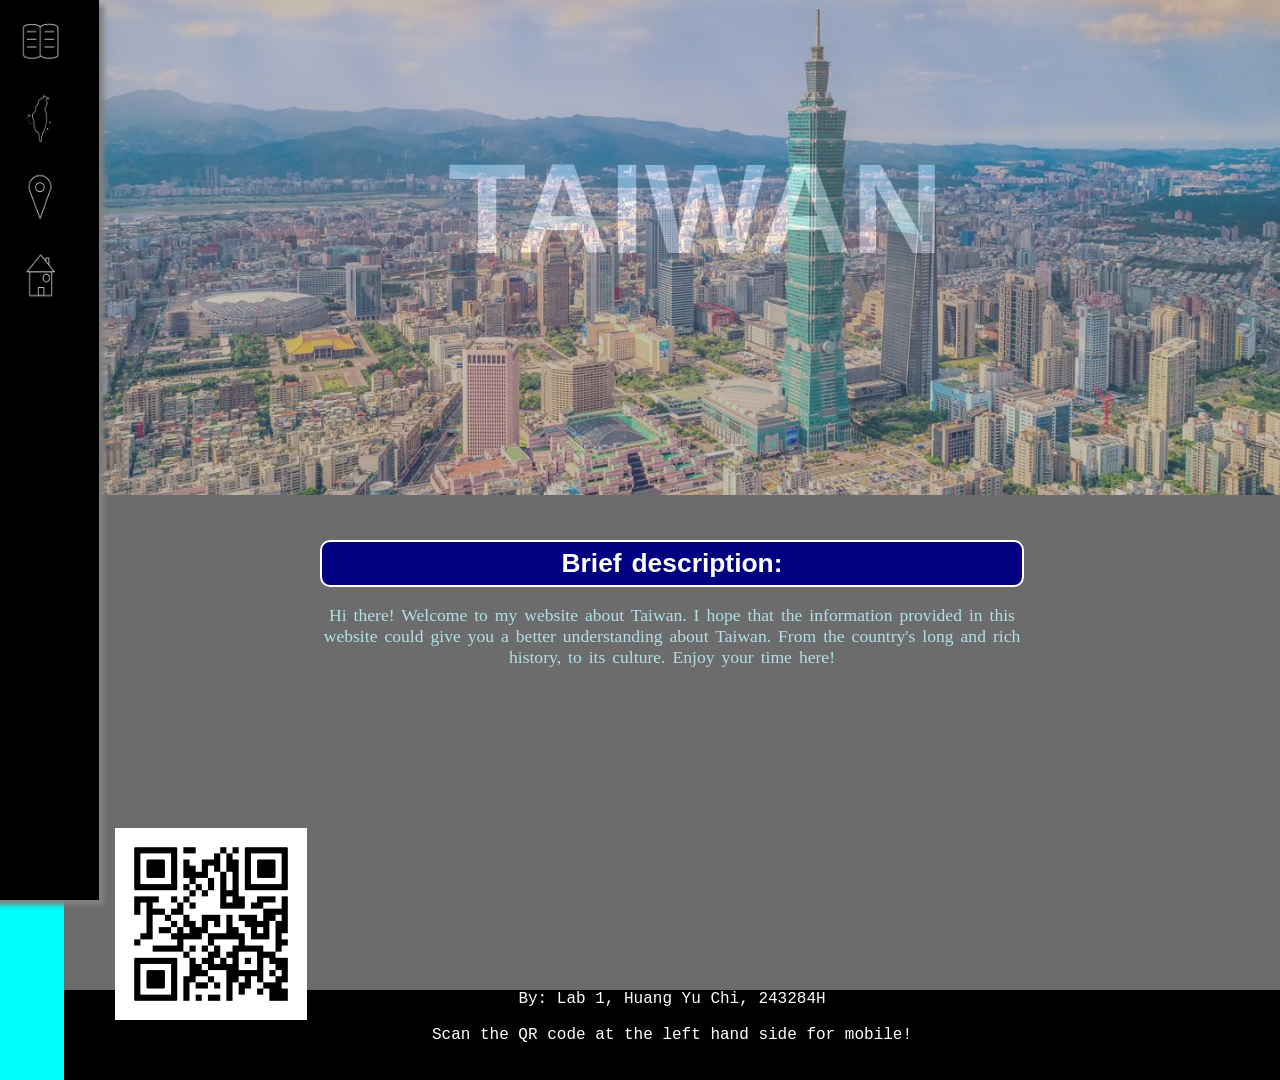
==== commit 6a1c31d8: "Add files via upload" ====
--- a/webdevA2/index.html
+++ b/webdevA2/index.html
@@ -1032,8 +1032,13 @@
                     </p>
                 </div>
                 <footer>
+                    <img id="qrCodeImg" src="images/QR_code.png">
                     <p>
                         By: Lab 1, Huang Yu Chi, 243284H
+                    </p>
+                    <br>
+                    <p>
+                        Scan the QR code at the left hand side for mobile!
                     </p>
                 </footer>
             </section>
--- a/webdevA2/style.css
+++ b/webdevA2/style.css
@@ -496,6 +496,14 @@
         transform: translateX(-20);
     }
 }
+
+#qrCodeImg {
+    display: block;
+    position: absolute;
+    left: 9%;
+    top:92%;
+    width: 15%;
+} 
 
 footer {
     text-align: center;
@@ -580,15 +588,9 @@
 
 /*This manage to make the pagebuttons appear */
 nav.flexItem_PageButtons ul {
-    /* list-style: none; */
-    /* padding: 0; */
-    /* margin: 0; */
     display: flex;
     flex-direction: row;
     flex-wrap: wrap;
-    /* justify-content: center; */
-    /* width: 100%;
-    height: 100%; */
 }
 
 nav.flexItem_PageButtons li {
@@ -769,7 +771,7 @@
     height: 45vh;
 }
 
-/*This is to style the button to open up nav bar */
+#qrCodeImg{display:none;} 
 
 }
 
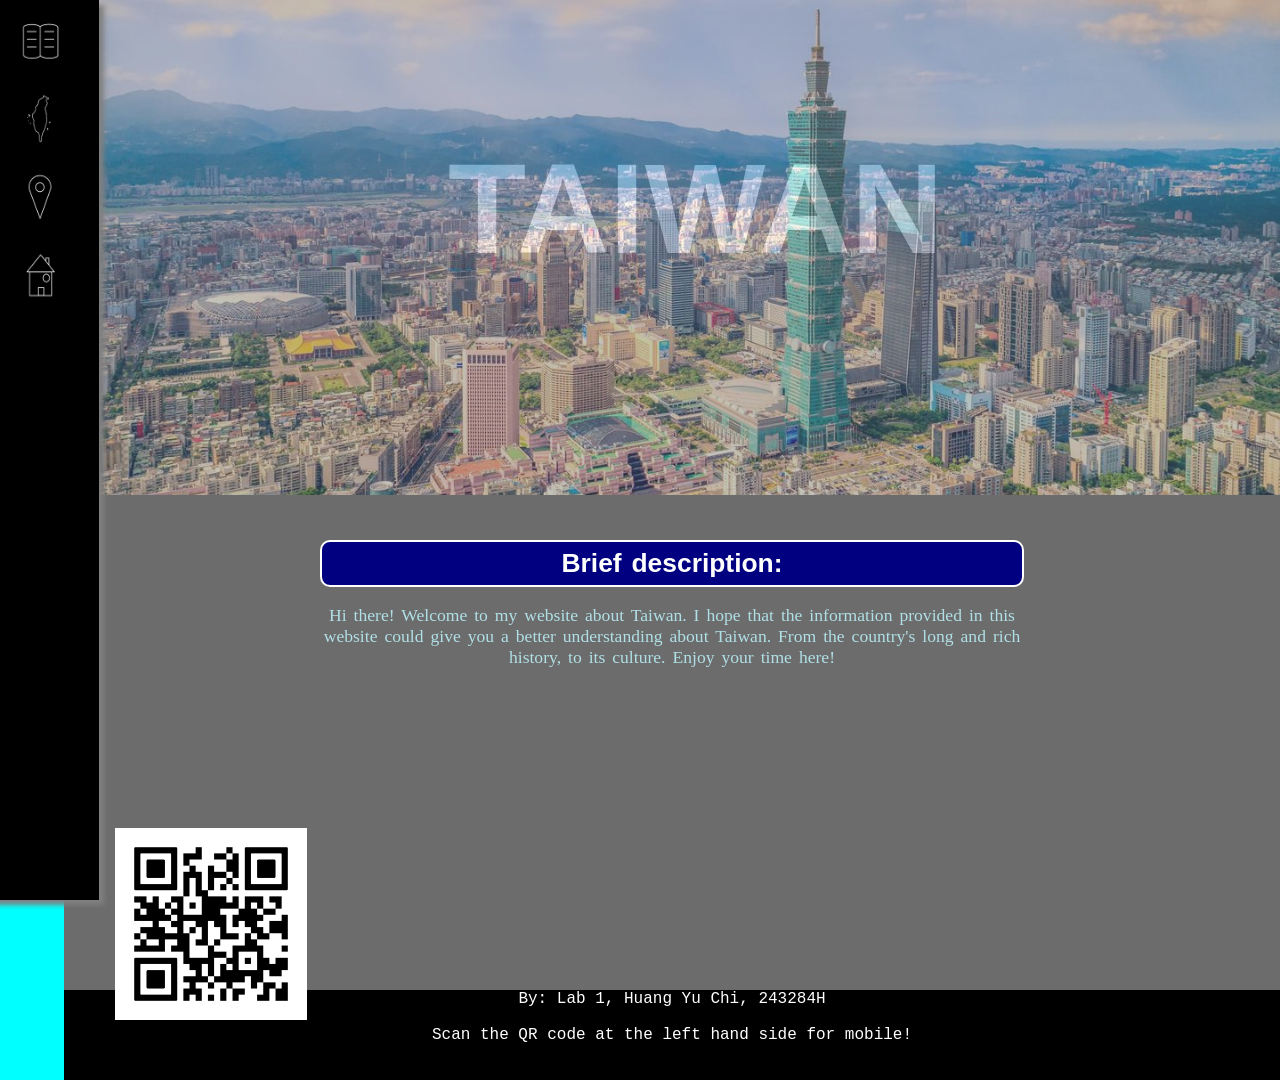
==== commit 9077b029: "Add files via upload" ====
--- a/webdevA2/index.html
+++ b/webdevA2/index.html
@@ -51,7 +51,7 @@
                 </div>
 
                 <div class="flexItem_PageTexts">
-                    <div class="Timeline" id="Timeline1">
+                    <div class="Timeline scollAnim" id="Timeline1">
                         <div class="Inner_left_col">
                             <section>
                                 <h2 class="subheader">
@@ -138,7 +138,7 @@
                         </div>
                     </div>
 
-                    <section class="Timeline" id="Timeline2">
+                    <section class="Timeline scollAnim" id="Timeline2">
                         <div class="Inner_left_col">
                             <h2 class="subheader">
                                 Taiwan under the Chinese Empire 1683 - 1895
@@ -157,7 +157,7 @@
                         </div>
                     </section>
 
-                    <section class="Timeline" id="Timeline3">
+                    <section class="Timeline scollAnim" id="Timeline3">
                         <div class="Inner_left_col">
                             <h2 class="subheader">
                                 Taiwan under the Japanese rule 1895 - 1945
@@ -177,7 +177,7 @@
 
                     <section class="Timeline" id="Timeline4">
                         <div>
-                            <h2 class="subheader">
+                            <h2 class="subheader scollAnim">
                                 Taiwan post-World War II 1945 - 1975
                             </h2>
                             <h3>
@@ -194,7 +194,7 @@
                         </div>
                     </section>
 
-                    <section class="Timeline" id="Timeline5">
+                    <section class="Timeline scollAnim" id="Timeline5">
                         <div>
                             <h2 class="subheader">
                                 Taiwan's status since 1975
@@ -211,7 +211,7 @@
                         </div>
                     </section>
 
-                    <section class="Timeline" id="Timeline6">
+                    <section class="Timeline scollAnim" id="Timeline6">
                         <div>
                             <h2 class="subheader">
                                 Present day Taiwan
@@ -403,16 +403,16 @@
                     </ul>
                 </nav>
 
-                <div class="flexItem_PageTexts">
-                    <h2 class="subheader">
+                <div class="flexItem_PageTexts ">
+                    <h2 class="subheader scollAnim">
                         Brief summary:
                     </h2>
-                    <h3>
+                    <h3 class="scollAnim">
                         Taiwanese culture is a fusion of Chinese, Austronesian, Japanese, and Western influences together. Because there was no Communist rule over Taiwan ever in history, there was no Communist oppression experienced by the country. Hence, travellers and locals could
                         continue to see traditional religious practices and ancient customs that had been wiped out from the mainland here in Taiwan. This is also why sometimes Taiwan is said to be more Chinese than China while simultaneously being much more than Chinese.  
                     </h3>
 
-                    <div class="culture" id="culture1">
+                    <div class="culture scollAnim" id="culture1">
                         <div class="Inner_left_col">
                             <h2 class="subheader">
                                 Family
@@ -438,7 +438,7 @@
                         </div>
                     </div>
                     
-                    <div class="culture" id="culture2">
+                    <div class="culture scollAnim" id="culture2">
                         <div class="Inner_left_col">
                             <h2 class="subheader">
                                 Ancestry
@@ -463,7 +463,7 @@
                         </div>
                     </div>
                     
-                    <div class="culture" id="culture3">
+                    <div class="culture scollAnim" id="culture3">
                         <div class="Inner_left_col">
                             <h2 class="subheader">
                                 Martial Arts
@@ -477,7 +477,7 @@
                         </div>
                     </div>
                     
-                    <div class="culture" id="culture4">
+                    <div class="culture scollAnim" id="culture4">
                         <div class="Inner_left_col">
                             <h2 class="subheader">
                                 Qixi Coming-of-Age Ceremony
@@ -489,7 +489,7 @@
                         </div>
                     </div>
                     
-                    <div class="culture" id="culture5">
+                    <div class="culture scollAnim" id="culture5">
                         <div class="Inner_left_col">
                             <h2 class="subheader">
                                 Kailong Temple's ritual
@@ -501,7 +501,7 @@
                         </div>
                     </div>
                     
-                    <div class="culture" id="culture6">
+                    <div class="culture scollAnim" id="culture6">
                         <div class="Inner_left_col">
                             <h2 class="subheader">
                                 Mazu's birthday
@@ -524,7 +524,7 @@
                         </div>
                     </div>
                     
-                    <div class="culture" id="culture7">
+                    <div class="culture scollAnim" id="culture7">
                         <div class="Inner_left_col">
                             <h2 class="subheader">
                                 General temple events
@@ -550,7 +550,7 @@
                         </div>
                     </div>
                     
-                    <div class="culture" id="culture8">
+                    <div class="culture scollAnim" id="culture8">
                         <div class="Inner_left_col">
                             <h2 class="subheader">
                                 Calligraphy
@@ -563,7 +563,7 @@
                         </div>
                     </div>
                     
-                    <div class="culture" id="culture9">
+                    <div class="culture scollAnim" id="culture9">
                         <div class="Inner_left_col">
                             <h2 class="subheader">
                                 Religious Art
@@ -587,7 +587,7 @@
                         </div>
                     </div>
                     
-                    <div class="culture" id="culture10">
+                    <div class="culture scollAnim" id="culture10">
                         <div class="Inner_left_col">
                             <h2 class="subheader">
                                 Indigenous Arts
@@ -601,7 +601,7 @@
                         </div>
                     </div>
                     
-                    <div class="culture" id="culture11">
+                    <div class="culture scollAnim" id="culture11">
                         <div class="Inner_left_col">
                             <h2 class="subheader">
                                 Performing Arts
@@ -617,7 +617,7 @@
                         </div>
                     </div>
                     
-                    <div class="culture" id="culture12">
+                    <div class="culture scollAnim" id="culture12">
                         <div class="Inner_left_col">
                             <h2 class="subheader">
                                 Glove Puppetry
@@ -632,7 +632,7 @@
                         </div>
                     </div>
                     
-                    <div class="culture" id="culture13">
+                    <div class="culture scollAnim" id="culture13">
                         <div class="Inner_left_col">
                             <h2 class="subheader">
                                 Dance
@@ -644,7 +644,7 @@
                         </div>
                     </div>
                     
-                    <div class="culture" id="culture14">
+                    <div class="culture scollAnim" id="culture14">
                         <div class="Inner_left_col">
                             <h2 class="subheader">
                                 Music
@@ -655,7 +655,7 @@
                         </div>
                     </div>
                     
-                    <div class="culture" id="culture15">
+                    <div class="culture scollAnim" id="culture15">
                         <div class="Inner_left_col">
                             <h2 class="subheader">
                                 Taiwanese Opera
@@ -667,7 +667,7 @@
                         </div>
                     </div>
                     
-                    <div class="culture" id="culture16">
+                    <div class="culture scollAnim" id="culture16">
                         <div class="Inner_left_col">                  
                             <h2 class="subheader">
                                 Street Art
